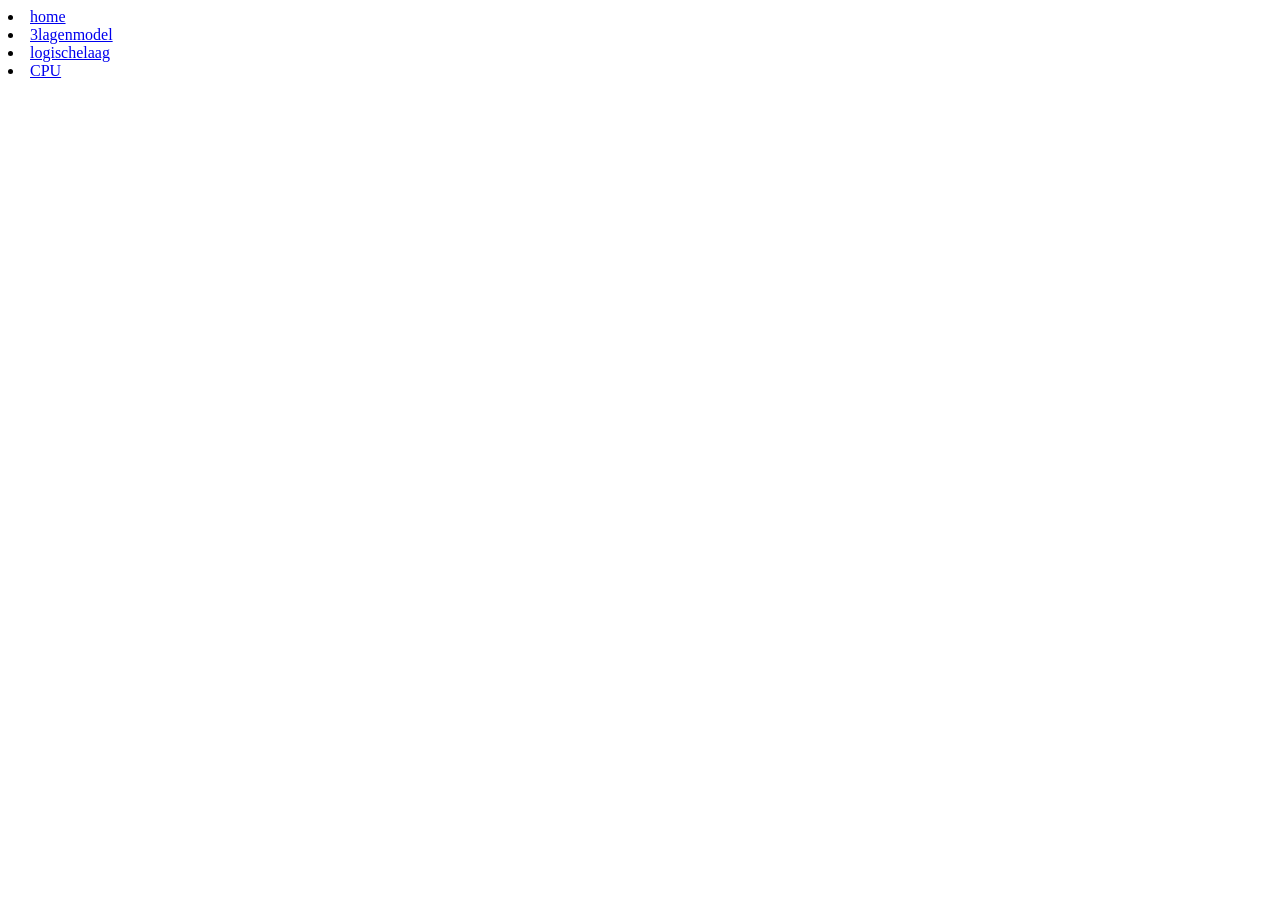
==== index.html @ 9575f3b2 "logische laag" ====
<!DOCTYPE html> <!--dit is de homepage van mijn site-->
 <html> <!--dit is een html element-->
    <head> 
        <title>Informatica</title>
        <meta charset="utf-8">
    </head>
    <body
        dit is de eerste tekst
        <ul>
            <li><a href="index.html">home</a></li>
            <li><a href="3lagenmodel.html">3lagenmodel</a></li>
            <li><a href="logischelaag.html">logischelaag</a></li>
            <li><a href="CPU.html">CPU</a></li>
        </ul>
    <body
</html>
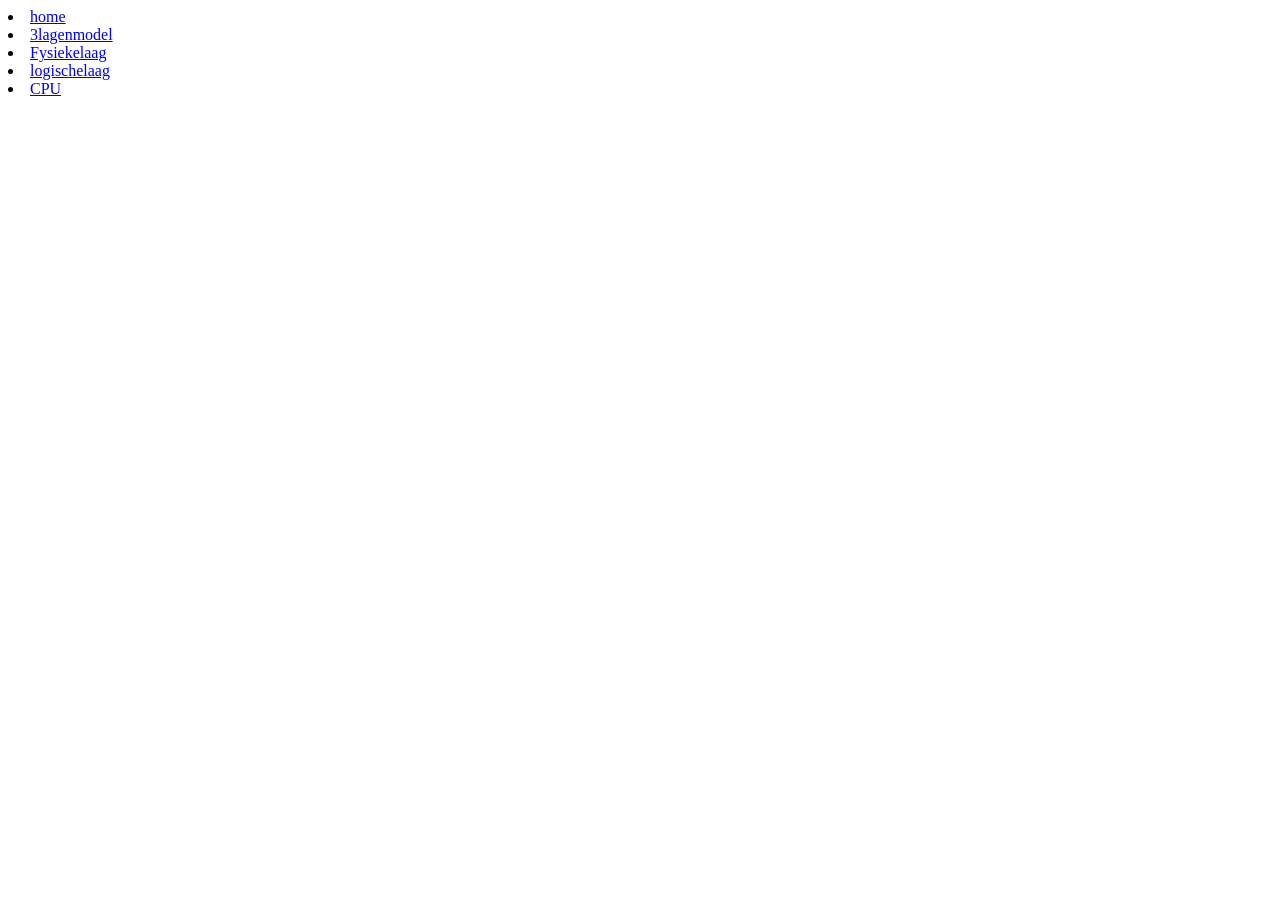
==== commit 0926f2b8: "index.html" ====
--- a/index.html
+++ b/index.html
@@ -9,6 +9,7 @@
         <ul>
             <li><a href="index.html">home</a></li>
             <li><a href="3lagenmodel.html">3lagenmodel</a></li>
+            <li><a href="Fysiekelaag.html">Fysiekelaag</a></li>
             <li><a href="logischelaag.html">logischelaag</a></li>
             <li><a href="CPU.html">CPU</a></li>
         </ul>
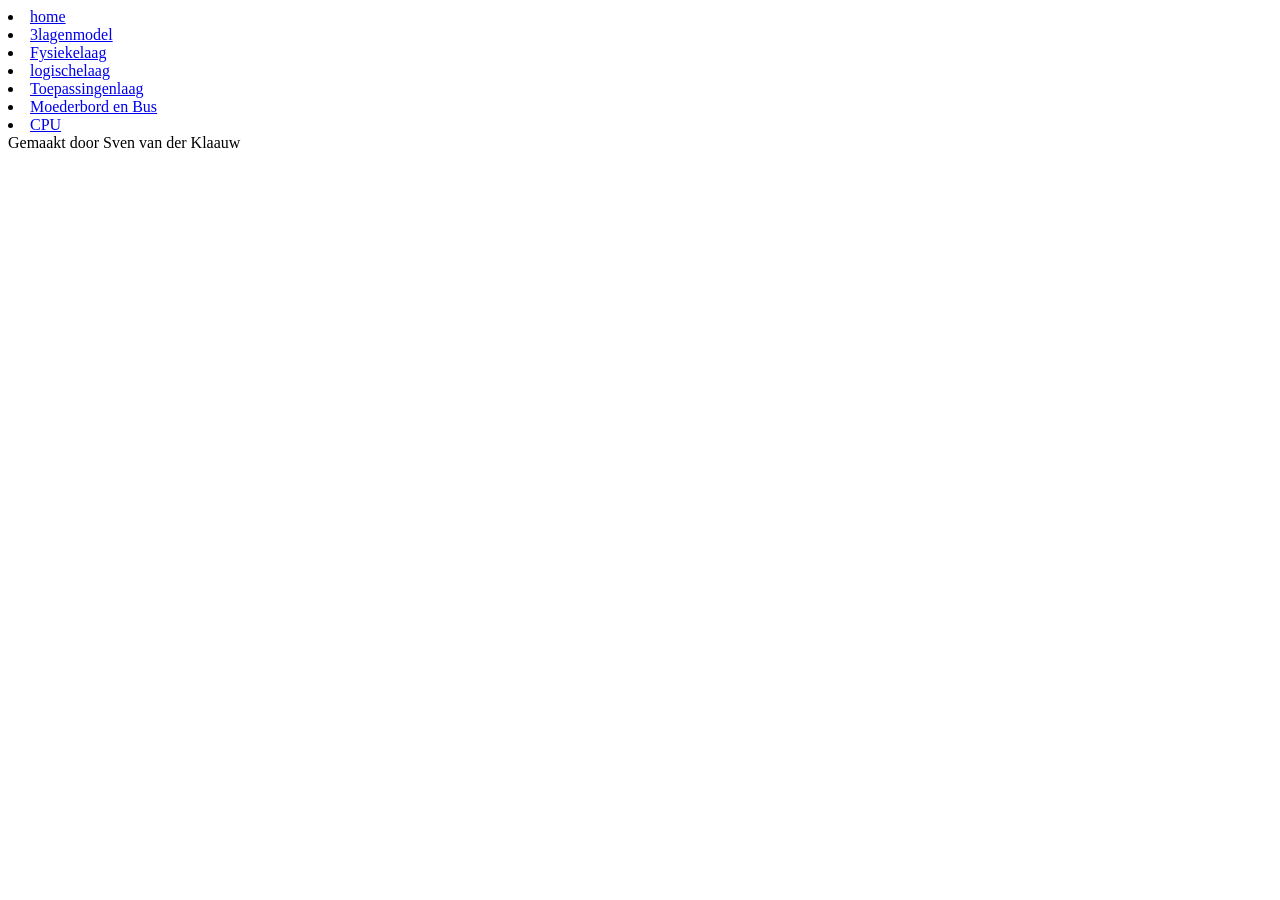
==== commit 5486441f: "moederbord en Bus gemaakt" ====
--- a/index.html
+++ b/index.html
@@ -5,13 +5,19 @@
         <meta charset="utf-8">
     </head>
     <body
-        dit is de eerste tekst
         <ul>
             <li><a href="index.html">home</a></li>
             <li><a href="3lagenmodel.html">3lagenmodel</a></li>
             <li><a href="Fysiekelaag.html">Fysiekelaag</a></li>
             <li><a href="logischelaag.html">logischelaag</a></li>
+            <li><a href="toepassingenlaag.html">Toepassingenlaag</a></li>
+            <li><a href="moederbord en bus.html">Moederbord en Bus</a></li>
             <li><a href="CPU.html">CPU</a></li>
         </ul>
+       
+        <div class="footer">
+            <p1>Gemaakt door Sven van der Klaauw</p1>
+          </div>
+
     <body
 </html>
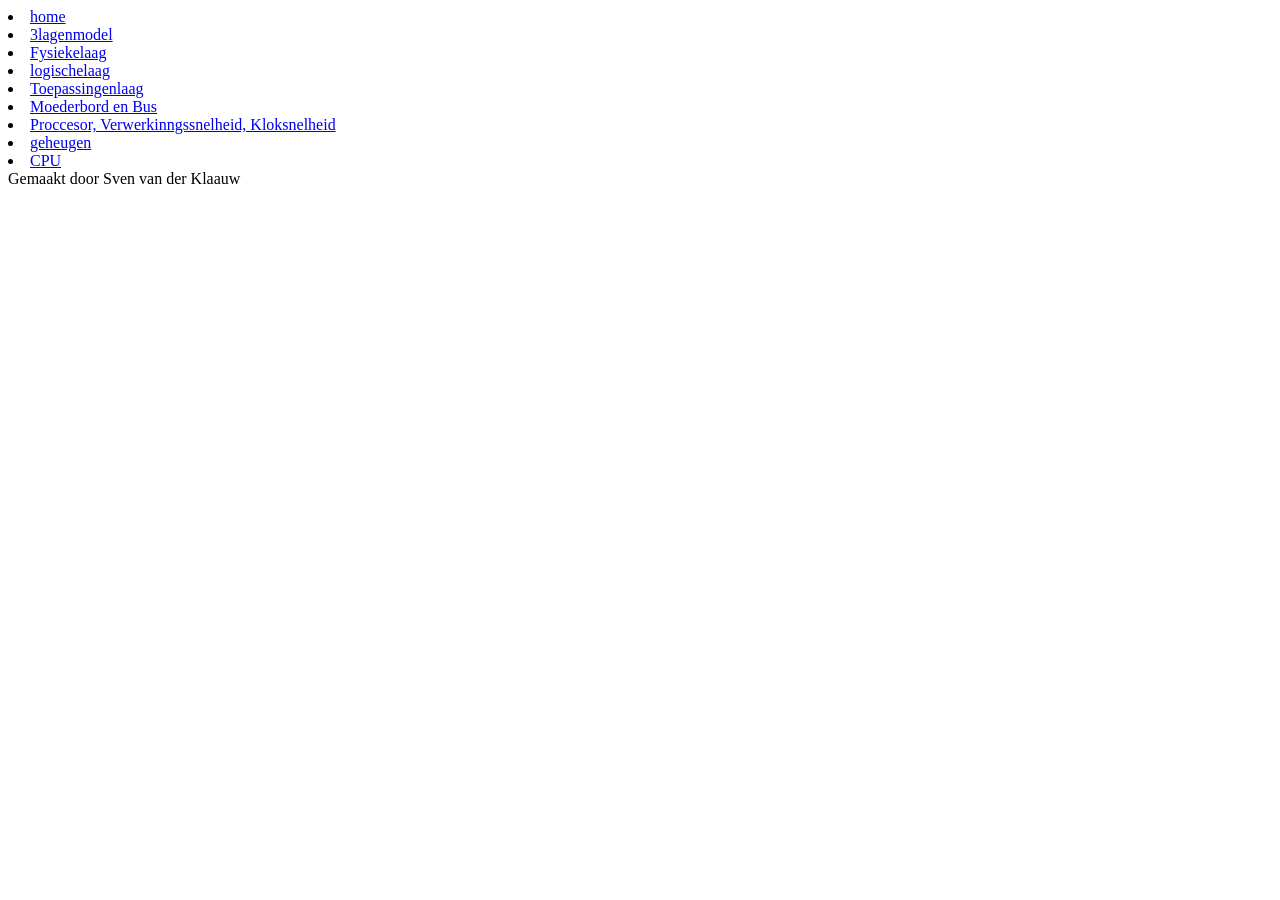
==== commit 9f4c2367: "geheuegen toegevoegd" ====
--- a/index.html
+++ b/index.html
@@ -12,6 +12,8 @@
             <li><a href="logischelaag.html">logischelaag</a></li>
             <li><a href="toepassingenlaag.html">Toepassingenlaag</a></li>
             <li><a href="moederbord en bus.html">Moederbord en Bus</a></li>
+            <li><a href="proccesor, verwerkingssnelheid en kloksnelheid.html">Proccesor, Verwerkinngssnelheid, Kloksnelheid</a></li>
+            <li><a href="Geheughen.html">geheugen</a></li>
             <li><a href="CPU.html">CPU</a></li>
         </ul>
        
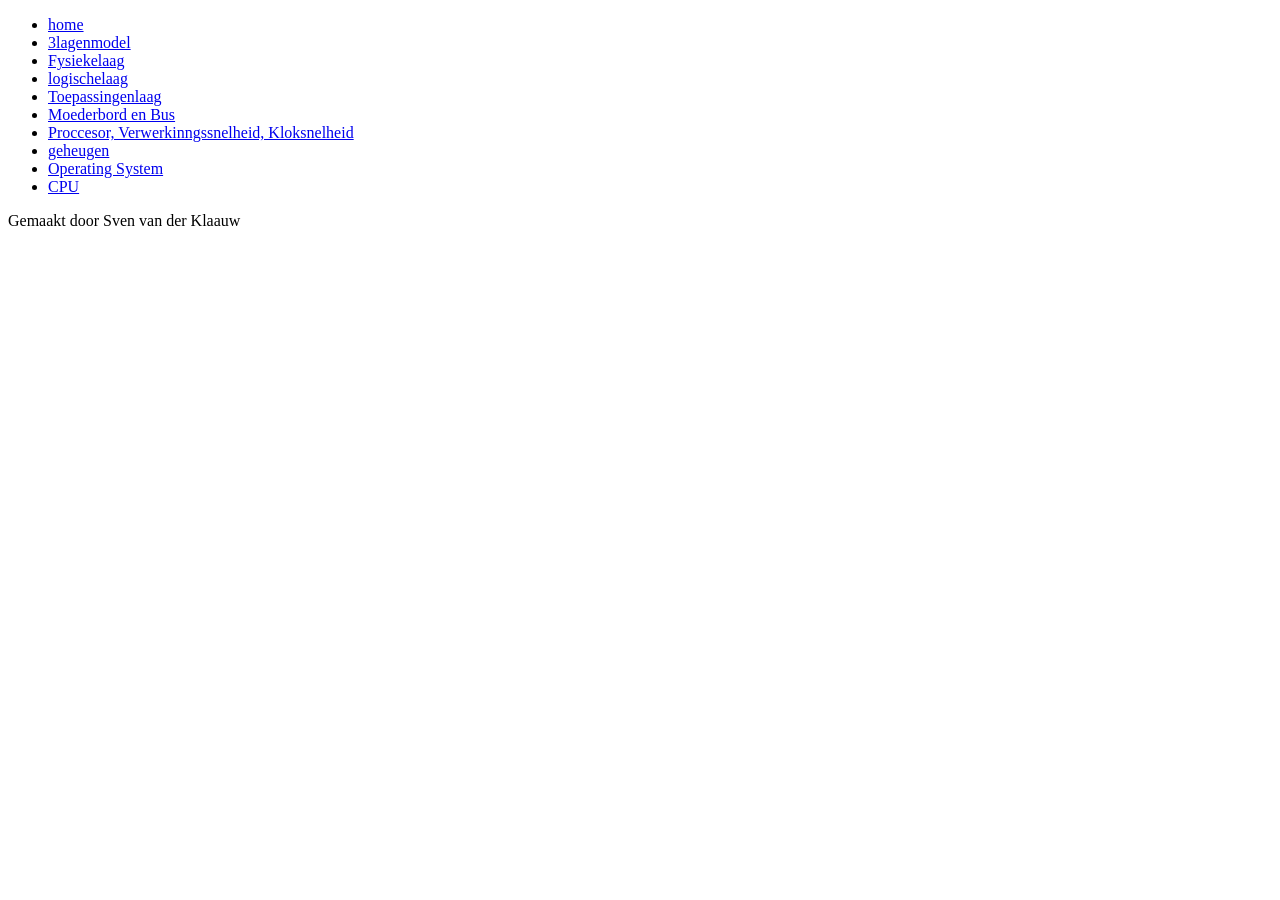
==== commit 0aa397c1: "pagina gered" ====
--- a/index.html
+++ b/index.html
@@ -1,11 +1,12 @@
- <!DOCTYPE html> <!--dit is de homepage van mijn site-->
- <html> <!--dit is een html element-->
+<!DOCTYPE html>
+<html>
     <head> 
         <title>Informatica</title>
         <meta charset="utf-8">
     </head>
-    <body
-        <ul>
+
+    <body>
+        <ul> 
             <li><a href="index.html">home</a></li>
             <li><a href="3lagenmodel.html">3lagenmodel</a></li>
             <li><a href="Fysiekelaag.html">Fysiekelaag</a></li>
@@ -14,12 +15,13 @@
             <li><a href="moederbord en bus.html">Moederbord en Bus</a></li>
             <li><a href="proccesor, verwerkingssnelheid en kloksnelheid.html">Proccesor, Verwerkinngssnelheid, Kloksnelheid</a></li>
             <li><a href="Geheughen.html">geheugen</a></li>
+            <li><a href="operating system.html">Operating System</a></li>
             <li><a href="CPU.html">CPU</a></li>
         </ul>
-       
+
         <div class="footer">
             <p1>Gemaakt door Sven van der Klaauw</p1>
           </div>
 
-    <body
+    </body>
 </html>
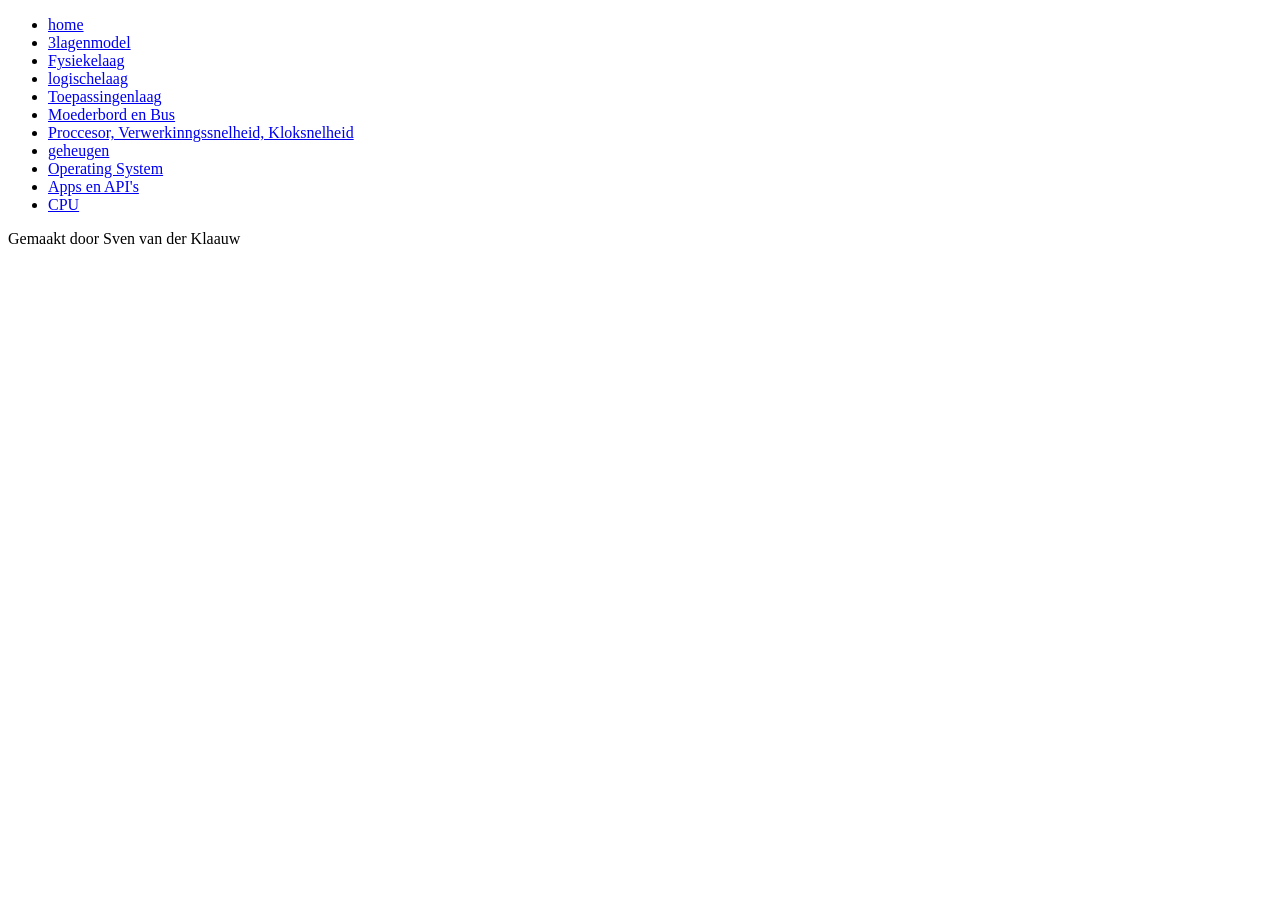
==== commit 53dcded6: "Pagina Apps en API's toegevoegd" ====
--- a/index.html
+++ b/index.html
@@ -16,6 +16,7 @@
             <li><a href="proccesor, verwerkingssnelheid en kloksnelheid.html">Proccesor, Verwerkinngssnelheid, Kloksnelheid</a></li>
             <li><a href="Geheughen.html">geheugen</a></li>
             <li><a href="operating system.html">Operating System</a></li>
+            <li><a href="Apps en API's.html">Apps en API's</a></li>
             <li><a href="CPU.html">CPU</a></li>
         </ul>
 
